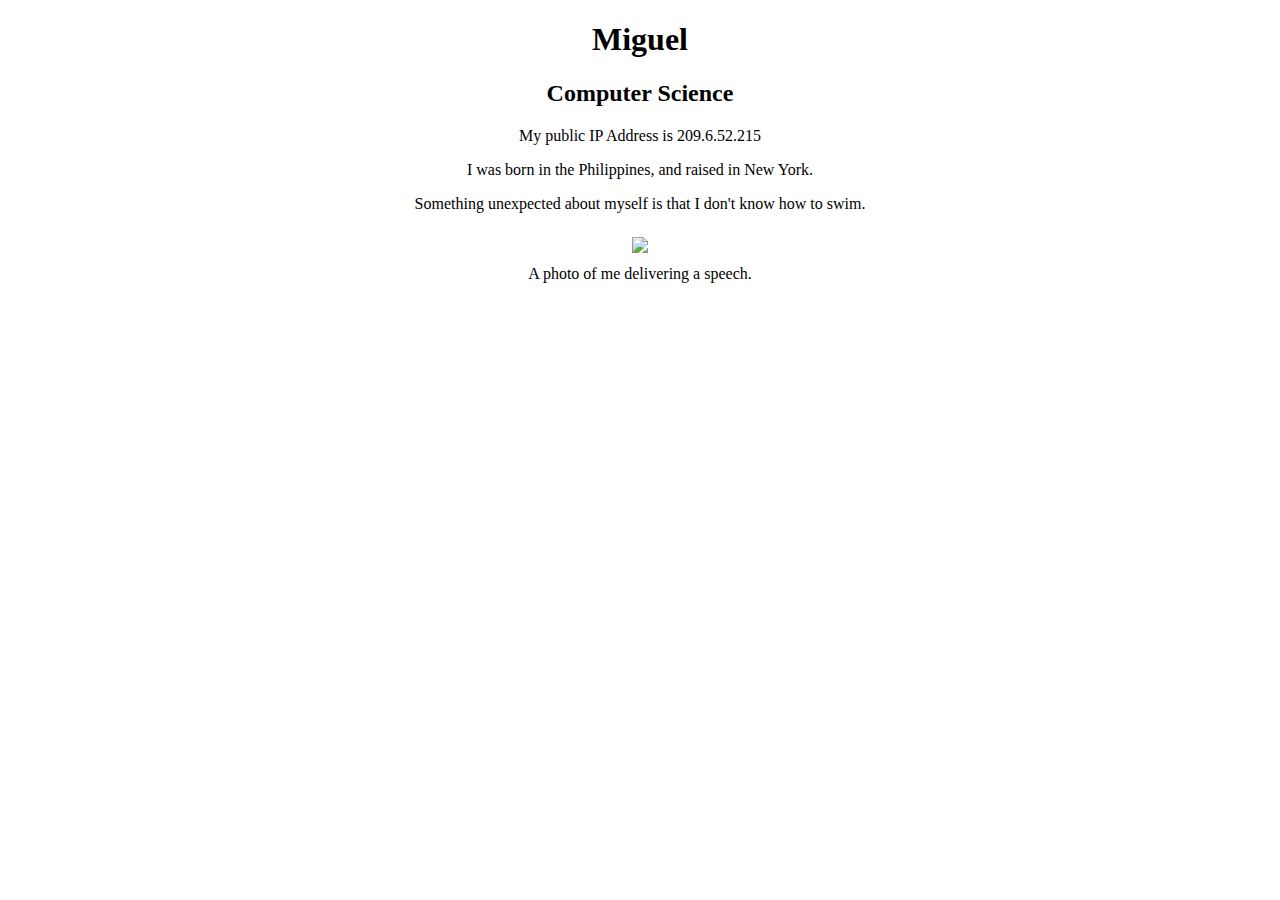
==== index.html @ c3e5be8f "Update index.html" ====
<!--
  Miguel Larena
  Sept. 21, 2020
  COMP20
-->
<!DOCTYPE html>
<html>
  <head>
    <title>Homework 2: Get on the Web</title>
  </head>
<center>
  <body>
    <h1>Miguel</h1>
    <h2>Computer Science</h2>
    <p>My public IP Address is 209.6.52.215</p>
    <p>I was born in the Philippines, and raised in New York.</p>
    <p>Something unexpected about myself is that I don't know how to swim.</p>
    <p>
      <figure>
      <center><img src = "IMG_7994.jpg" width = 20% style = 'padding: 0.5em'>
        <figcaption>A photo of me delivering a speech.</figcaption>
      </center>
      </figure>
    </p>

  </body>
</center>
</html>
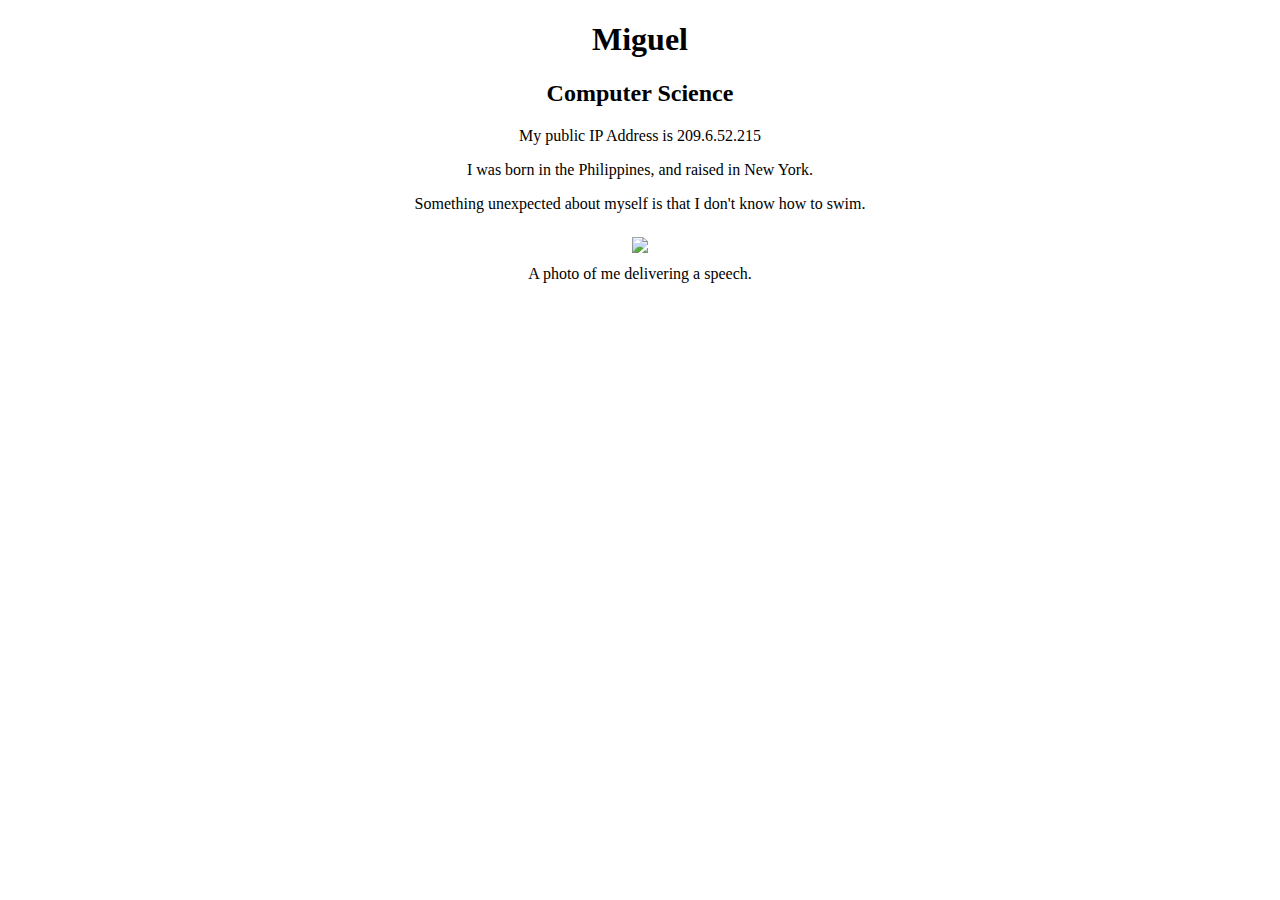
==== commit 4d496ded: "Update index.html" ====
--- a/index.html
+++ b/index.html
@@ -17,7 +17,7 @@
     <p>Something unexpected about myself is that I don't know how to swim.</p>
     <p>
       <figure>
-      <center><img src = "IMG_7994.jpg" width = 20% style = 'padding: 0.5em'>
+      <center><img src = "https://raw.githubusercontent.com/miguel-larena/comp20/master/IMG_7994.JPG" width = 20% style = 'padding: 0.5em'>
         <figcaption>A photo of me delivering a speech.</figcaption>
       </center>
       </figure>
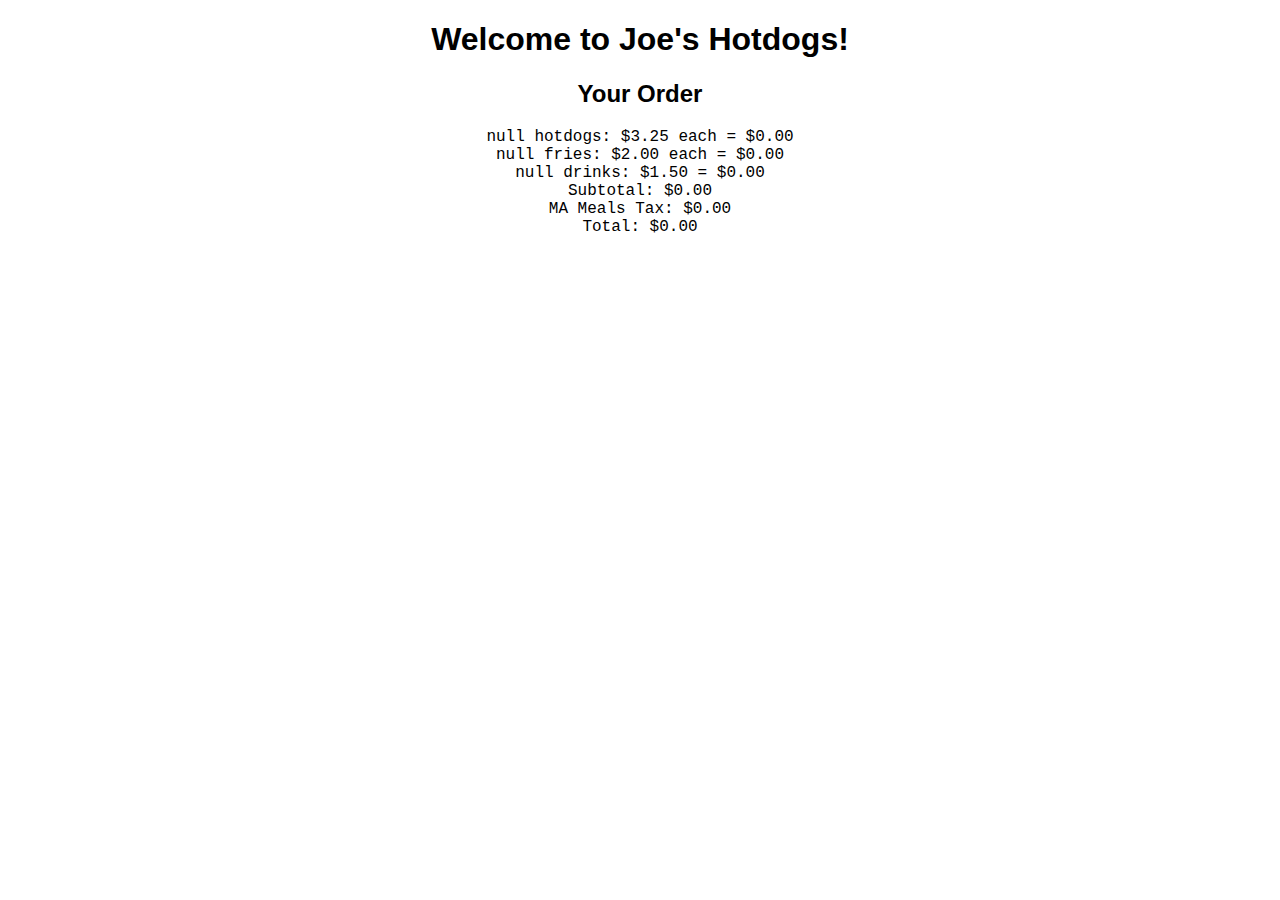
==== commit 1b3fc909: "Rename joes.html to index.html" ====
--- a/index.html
+++ b/index.html
@@ -1,28 +1,71 @@
 <!--
   Miguel Larena
-  Sept. 21, 2020
+  Oct. 12, 2020
   COMP20
 -->
+
 <!DOCTYPE html>
 <html>
-  <head>
-    <title>Homework 2: Get on the Web</title>
-  </head>
-<center>
-  <body>
-    <h1>Miguel</h1>
-    <h2>Computer Science</h2>
-    <p>My public IP Address is 209.6.52.215</p>
-    <p>I was born in the Philippines, and raised in New York.</p>
-    <p>Something unexpected about myself is that I don't know how to swim.</p>
-    <p>
-      <figure>
-      <center><img src = "https://raw.githubusercontent.com/miguel-larena/comp20/master/IMG_7994.JPG" width = 20% style = 'padding: 0.5em'>
-        <figcaption>A photo of me delivering a speech.</figcaption>
-      </center>
-      </figure>
-    </p>
+<head>
+  <title>Homework 5A</title>
+  <style media="screen">
+    h1, h2 {
+      font-family: "Trebuchet MS", Helvetica, sans-serif;
+      text-align: center;
+    }
+    p {
+      font-family: "Lucida Console", Courier, monospace;
+      text-align: center;
+      margin: 0;
+    }
+  </style>
 
-  </body>
-</center>
+  <script type="text/javascript">
+    function takeOrder(){
+      var hotdogs = prompt("How many hotdogs?", "1");
+      var fries = prompt("How many fries?", "1");
+      var drinks = prompt("How many drinks?", "1");
+
+      document.getElementsByTagName("p")[0].innerHTML =
+      hotdogs + " hotdogs: $3.25 each = $" + (hotdogs * 3.25).toFixed(2);
+      document.getElementsByTagName("p")[1].innerHTML =
+      fries + " fries: $2.00 each = $" + (fries * 2.00).toFixed(2);
+      document.getElementsByTagName("p")[2].innerHTML =
+      drinks + " drinks: $1.50 = $" + (drinks * 1.50).toFixed(2);
+
+      var subtotal = (+(drinks * 1.50).toFixed(2)) +
+                     (+(fries * 2.00).toFixed(2)) +
+                     (+(hotdogs * 3.25).toFixed(2));
+
+      if (subtotal >= 20) {
+        document.getElementsByTagName("p")[3].innerHTML =
+        "You qualified for our 10% discount!"
+        subtotal *= .9;
+      }
+
+      document.getElementsByTagName("p")[4].innerHTML =
+      "Subtotal: $" + subtotal.toFixed(2);
+      document.getElementsByTagName("p")[5].innerHTML =
+      "MA Meals Tax: $" + (subtotal * .0625).toFixed(2);
+      document.getElementsByTagName("p")[6].innerHTML =
+      "Total: $" + (subtotal * 1.0625).toFixed(2);
+    }
+  </script>
+</head>
+
+<header>
+  <h1>Welcome to Joe's Hotdogs!</h1>
+</header>
+
+<body onload = "takeOrder()">
+  <h2>Your Order</h2>
+  <p></p>
+  <p></p>
+  <p></p>
+  <p></p>
+  <p></p>
+  <p></p>
+  <p></p>
+</body>
+
 </html>
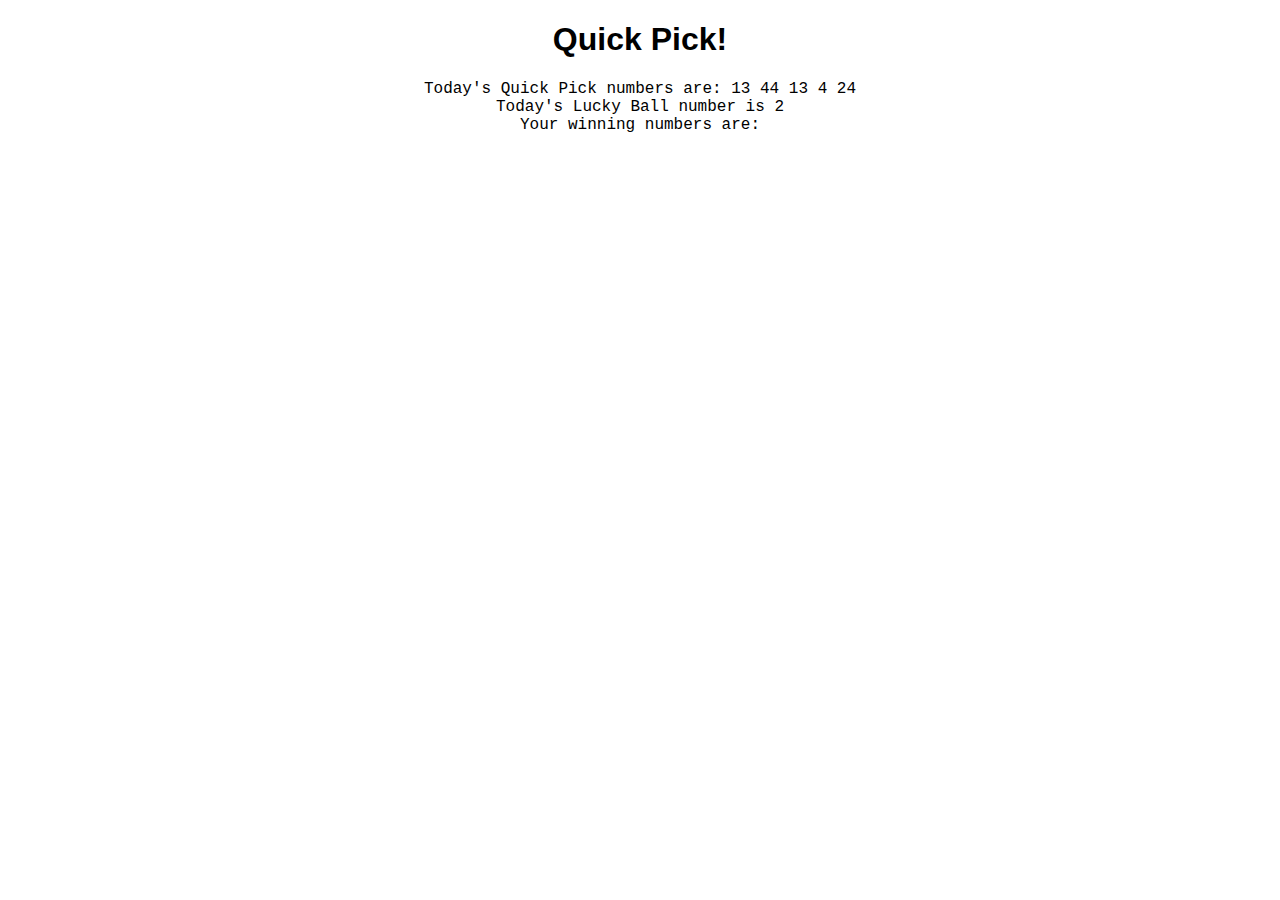
==== commit c140d055: "Rename quickpick.html to index.html" ====
--- a/index.html
+++ b/index.html
@@ -7,7 +7,8 @@
 <!DOCTYPE html>
 <html>
 <head>
-  <title>Homework 5A</title>
+  <title>Homework 5B</title>
+
   <style media="screen">
     h1, h2 {
       font-family: "Trebuchet MS", Helvetica, sans-serif;
@@ -21,49 +22,108 @@
   </style>
 
   <script type="text/javascript">
-    function takeOrder(){
-      var hotdogs = prompt("How many hotdogs?", "1");
-      var fries = prompt("How many fries?", "1");
-      var drinks = prompt("How many drinks?", "1");
+    function runQuickPick() {
+      var arr_qp = [];
+      for (var i = 0; i < 5; i++) {
+        arr_qp.push(Math.floor(Math.random() * 48) + 1);
+      }
+      for (var j = 0; j < 5; j++) {
+        var quickpick = document.getElementsByTagName("p")[0];
+        var text = document.createTextNode(arr_qp[j] + " ");
+        quickpick.appendChild(text);
+      }
+      var qplucky = (Math.floor(Math.random() * 18) + 1);
+      document.getElementsByTagName("p")[1].innerHTML =
+      "Today's Lucky Ball number is " + qplucky;
 
-      document.getElementsByTagName("p")[0].innerHTML =
-      hotdogs + " hotdogs: $3.25 each = $" + (hotdogs * 3.25).toFixed(2);
-      document.getElementsByTagName("p")[1].innerHTML =
-      fries + " fries: $2.00 each = $" + (fries * 2.00).toFixed(2);
-      document.getElementsByTagName("p")[2].innerHTML =
-      drinks + " drinks: $1.50 = $" + (drinks * 1.50).toFixed(2);
+      var upick = prompt("Enter winning numbers separated by a space (1 - 48)");
+      var ulucky = prompt ("Enter a Lucky Ball number (1 - 18)");
+      upick = upick.split(/(\s+)/);
+      var arr_u = [];
+      for (var k = 0; k < upick.length; k++) {
+        if (upick[k] != " ") {
+          arr_u.push(upick[k]);
+        }
+      }
+      for (var l = 0; l < 5; l++) {
+        var winning = document.getElementsByTagName("p")[2];
+        var text = document.createTextNode(arr_u[l] + " ");
+        winning.appendChild(text);
+      }
+      document.getElementsByTagName("p")[3].innerHTML =
+      "Your Lucky Ball number is " + ulucky;
 
-      var subtotal = (+(drinks * 1.50).toFixed(2)) +
-                     (+(fries * 2.00).toFixed(2)) +
-                     (+(hotdogs * 3.25).toFixed(2));
-
-      if (subtotal >= 20) {
-        document.getElementsByTagName("p")[3].innerHTML =
-        "You qualified for our 10% discount!"
-        subtotal *= .9;
+      var count = 0;
+      for (var m = 0; m < 5; m++) {
+        if (arr_u[m] == arr_qp[m]) {
+          ++count;
+        }
       }
-
-      document.getElementsByTagName("p")[4].innerHTML =
-      "Subtotal: $" + subtotal.toFixed(2);
-      document.getElementsByTagName("p")[5].innerHTML =
-      "MA Meals Tax: $" + (subtotal * .0625).toFixed(2);
-      document.getElementsByTagName("p")[6].innerHTML =
-      "Total: $" + (subtotal * 1.0625).toFixed(2);
-    }
+      if (ulucky == qplucky) {
+        if (count == 0) {
+          document.getElementsByTagName("p")[4].innerHTML =
+          "You had " + count + " matches + the lucky ball! You win!" +
+          " Your payout is $4";
+        }
+        if (count == 1) {
+          document.getElementsByTagName("p")[4].innerHTML =
+          "You had " + count + " matches + the lucky ball! You win!" +
+          " Your payout is $6";
+        }
+        if (count == 2) {
+          document.getElementsByTagName("p")[4].innerHTML =
+          "You had " + count + " matches + the lucky ball! You win!" +
+          " Your payout is $25";
+        }
+        if (count == 3) {
+          document.getElementsByTagName("p")[4].innerHTML =
+          "You had " + count + " matches + the lucky ball! You win!" +
+          " Your payout is $150";
+        }
+        if (count == 4) {
+          document.getElementsByTagName("p")[4].innerHTML =
+          "You had " + count + " matches + the lucky ball! You win!" +
+          " Your payout is $5,000";
+        }
+        if (count == 5) {
+          document.getElementsByTagName("p")[4].innerHTML =
+          "You had " + count + " matches + the lucky ball! You win!" +
+          " Your payout is $7,000 a WEEK for LIFE";
+        }
+      } else {
+        if (count == 0 || count == 1) {
+          document.getElementsByTagName("p")[4].innerHTML =
+          "You had " + count + " matches. Sorry!";
+        }
+        if (count == 2) {
+          document.getElementsByTagName("p")[4].innerHTML =
+          "You had " + count + " matches! You win! Your payout is $3";
+        }
+        if (count == 3) {
+          document.getElementsByTagName("p")[4].innerHTML =
+          "You had " + count + " matches! You win! Your payout is $20";
+        }
+        if (count == 4) {
+          document.getElementsByTagName("p")[4].innerHTML =
+          "You had " + count + " matches! You win! Your payout is $200";
+        }
+        if (count == 5) {
+          document.getElementsByTagName("p")[4].innerHTML =
+          "You win! Your payout is $25,000 a YEAR for LIFE";
+        }
+      }
+  }
   </script>
 </head>
 
 <header>
-  <h1>Welcome to Joe's Hotdogs!</h1>
+  <h1>Quick Pick!</h1>
 </header>
 
-<body onload = "takeOrder()">
-  <h2>Your Order</h2>
+<body onload = "runQuickPick()">
+  <p>Today's Quick Pick numbers are: </p>
   <p></p>
-  <p></p>
-  <p></p>
-  <p></p>
-  <p></p>
+  <p>Your winning numbers are: </p>
   <p></p>
   <p></p>
 </body>
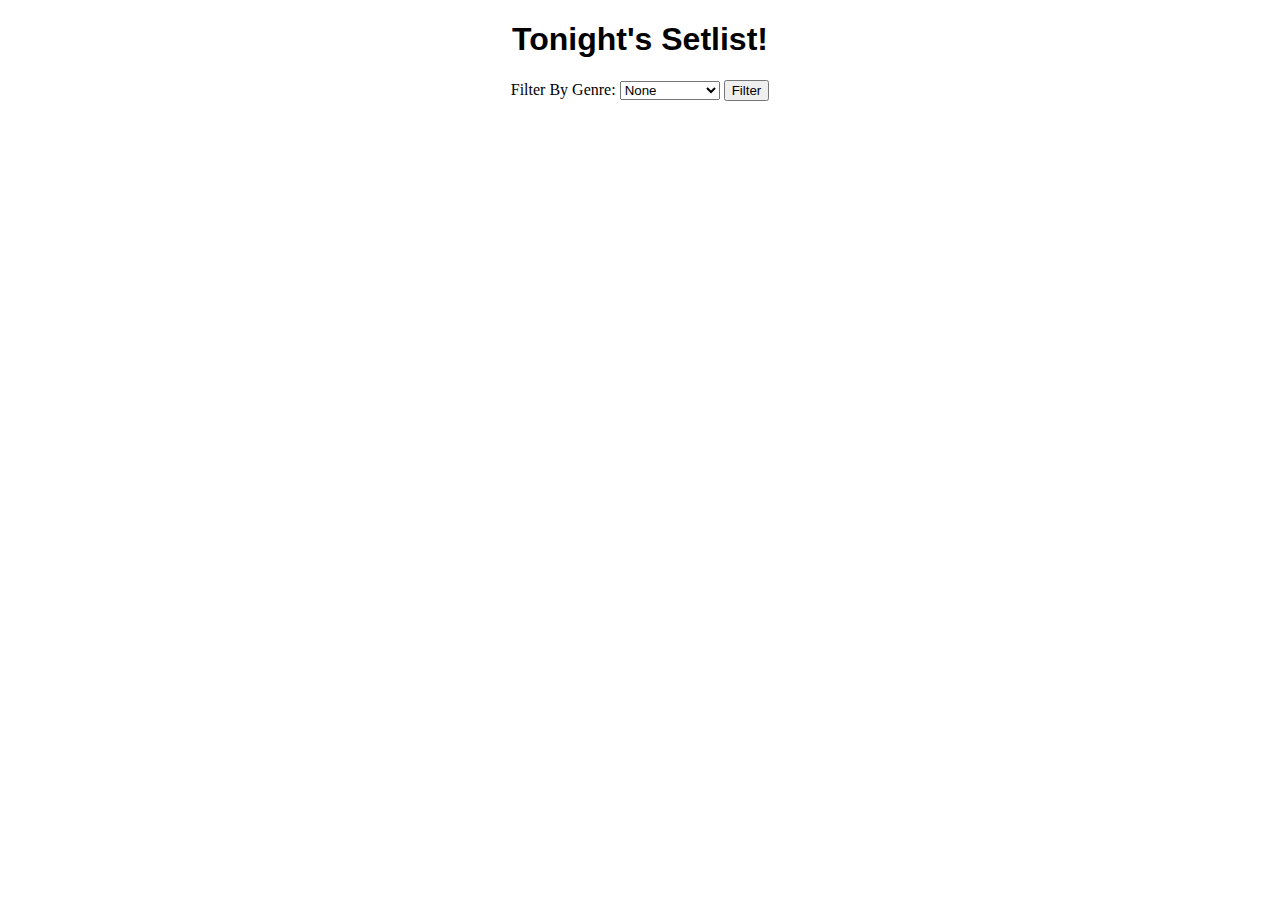
==== commit 6718c7d8: "Rename setlist.html to index.html" ====
--- a/index.html
+++ b/index.html
@@ -5,127 +5,111 @@
 -->
 
 <!DOCTYPE html>
-<html>
-<head>
-  <title>Homework 5B</title>
+<!DOCTYPE html>
+<html lang="en" dir="ltr">
+  <head>
+    <meta charset="utf-8">
+    <title>Homework 9 - JSON Set List</title>
+    <style media="screen">
+      h1, h2 {
+        font-family: "Trebuchet MS", Helvetica, sans-serif;
+        text-align: center;
+      }
+      p {
+        font-family: "Lucida Console", Courier, monospace;
+        text-align: center;
+        margin: 0;
+      }
+      body {
+        text-align: center;
+      }
+      form {
+        display: inline-block;
+      }
+    </style>
+    <script src="https://ajax.googleapis.com/ajax/libs/jquery/3.5.1/jquery.min.js"></script>
+    <script type="text/javascript">
+      var xmlhttp = new XMLHttpRequest();
+      xmlhttp.onreadystatechange = function() {
+        if (this.readyState == 4 && this.status == 200) {
+          var jsonObj = JSON.parse(this.responseText);
+          for (var i = 0; i < jsonObj.setlist.length; i++) {
+            document.getElementsByTagName("h2")[i].innerHTML = jsonObj.setlist[i].name;
+            var paragraph = document.getElementsByTagName("p")[i];
+            paragraph.appendChild(document.createTextNode(jsonObj.setlist[i].artist));
+            paragraph.appendChild(document.createElement("br"));
+            paragraph.appendChild(document.createTextNode(jsonObj.setlist[i].genre));
+            paragraph.appendChild(document.createElement("br"));
+            paragraph.appendChild(document.createTextNode(jsonObj.setlist[i].year));
+            paragraph.appendChild(document.createElement("br"));
+          }
+        }
+      };
+      xmlhttp.open("GET", "https://raw.githubusercontent.com/miguel-larena/comp20/hw9/setlist.json", true);
+      xmlhttp.send();
 
-  <style media="screen">
-    h1, h2 {
-      font-family: "Trebuchet MS", Helvetica, sans-serif;
-      text-align: center;
-    }
-    p {
-      font-family: "Lucida Console", Courier, monospace;
-      text-align: center;
-      margin: 0;
-    }
-  </style>
+      $(document).ready(function(){
+        $("#filterForm").on("submit", function(e){
+          e.preventDefault();
+          $.ajax({url: "https://raw.githubusercontent.com/miguel-larena/comp20/hw9/setlist.json", success: function(result){
+            var jsonString = JSON.parse(result);
+            if ($('#genres').val() == "Default") {
+              for (var j = 0; j < jsonString.setlist.length; j++) {
+                document.getElementsByTagName("h2")[j].style.display = "block";
+                document.getElementsByTagName("p")[j].style.display = "block";
+              }
+              return;
+            }
+            for (var j = 0; j < jsonString.setlist.length; j++) {
+                 if ($('#genres').val() != jsonString.setlist[j].genre) {
+                  document.getElementsByTagName("h2")[j].style.display = "none";
+                  document.getElementsByTagName("p")[j].style.display = "none";
+                } else {
+                  document.getElementsByTagName("h2")[j].style.display = "block";
+                  document.getElementsByTagName("p")[j].style.display = "block";
+                }
+            }
+          }});
+        });
+      });
+    </script>
+  </head>
 
-  <script type="text/javascript">
-    function runQuickPick() {
-      var arr_qp = [];
-      for (var i = 0; i < 5; i++) {
-        arr_qp.push(Math.floor(Math.random() * 48) + 1);
-      }
-      for (var j = 0; j < 5; j++) {
-        var quickpick = document.getElementsByTagName("p")[0];
-        var text = document.createTextNode(arr_qp[j] + " ");
-        quickpick.appendChild(text);
-      }
-      var qplucky = (Math.floor(Math.random() * 18) + 1);
-      document.getElementsByTagName("p")[1].innerHTML =
-      "Today's Lucky Ball number is " + qplucky;
+  <header>
+    <h1>Tonight's Setlist!</h1>
+  </header>
 
-      var upick = prompt("Enter winning numbers separated by a space (1 - 48)");
-      var ulucky = prompt ("Enter a Lucky Ball number (1 - 18)");
-      upick = upick.split(/(\s+)/);
-      var arr_u = [];
-      for (var k = 0; k < upick.length; k++) {
-        if (upick[k] != " ") {
-          arr_u.push(upick[k]);
-        }
-      }
-      for (var l = 0; l < 5; l++) {
-        var winning = document.getElementsByTagName("p")[2];
-        var text = document.createTextNode(arr_u[l] + " ");
-        winning.appendChild(text);
-      }
-      document.getElementsByTagName("p")[3].innerHTML =
-      "Your Lucky Ball number is " + ulucky;
-
-      var count = 0;
-      for (var m = 0; m < 5; m++) {
-        if (arr_u[m] == arr_qp[m]) {
-          ++count;
-        }
-      }
-      if (ulucky == qplucky) {
-        if (count == 0) {
-          document.getElementsByTagName("p")[4].innerHTML =
-          "You had " + count + " matches + the lucky ball! You win!" +
-          " Your payout is $4";
-        }
-        if (count == 1) {
-          document.getElementsByTagName("p")[4].innerHTML =
-          "You had " + count + " matches + the lucky ball! You win!" +
-          " Your payout is $6";
-        }
-        if (count == 2) {
-          document.getElementsByTagName("p")[4].innerHTML =
-          "You had " + count + " matches + the lucky ball! You win!" +
-          " Your payout is $25";
-        }
-        if (count == 3) {
-          document.getElementsByTagName("p")[4].innerHTML =
-          "You had " + count + " matches + the lucky ball! You win!" +
-          " Your payout is $150";
-        }
-        if (count == 4) {
-          document.getElementsByTagName("p")[4].innerHTML =
-          "You had " + count + " matches + the lucky ball! You win!" +
-          " Your payout is $5,000";
-        }
-        if (count == 5) {
-          document.getElementsByTagName("p")[4].innerHTML =
-          "You had " + count + " matches + the lucky ball! You win!" +
-          " Your payout is $7,000 a WEEK for LIFE";
-        }
-      } else {
-        if (count == 0 || count == 1) {
-          document.getElementsByTagName("p")[4].innerHTML =
-          "You had " + count + " matches. Sorry!";
-        }
-        if (count == 2) {
-          document.getElementsByTagName("p")[4].innerHTML =
-          "You had " + count + " matches! You win! Your payout is $3";
-        }
-        if (count == 3) {
-          document.getElementsByTagName("p")[4].innerHTML =
-          "You had " + count + " matches! You win! Your payout is $20";
-        }
-        if (count == 4) {
-          document.getElementsByTagName("p")[4].innerHTML =
-          "You had " + count + " matches! You win! Your payout is $200";
-        }
-        if (count == 5) {
-          document.getElementsByTagName("p")[4].innerHTML =
-          "You win! Your payout is $25,000 a YEAR for LIFE";
-        }
-      }
-  }
-  </script>
-</head>
-
-<header>
-  <h1>Quick Pick!</h1>
-</header>
-
-<body onload = "runQuickPick()">
-  <p>Today's Quick Pick numbers are: </p>
-  <p></p>
-  <p>Your winning numbers are: </p>
-  <p></p>
-  <p></p>
-</body>
-
+  <body>
+    <form id="filterForm">
+      <label for="genres">Filter By Genre:</label>
+      <select id="genres" name="genres">
+        <option selected value="Default">None</option>
+        <option value="Electronic">Electronic</option>
+        <option value="Hip-Hop/Rap">Hip-Hop/Rap</option>
+        <option value="Pop">Pop</option>
+        <option value="Rap">Rap</option>
+      </select>
+      <input type="submit" value="Filter">
+    </form>
+    <h2></h2>
+    <p></p>
+    <h2></h2>
+    <p></p>
+    <h2></h2>
+    <p></p>
+    <h2></h2>
+    <p></p>
+    <h2></h2>
+    <p></p>
+    <h2></h2>
+    <p></p>
+    <h2></h2>
+    <p></p>
+    <h2></h2>
+    <p></p>
+    <h2></h2>
+    <p></p>
+    <h2></h2>
+    <p></p>
+  </body>
 </html>
